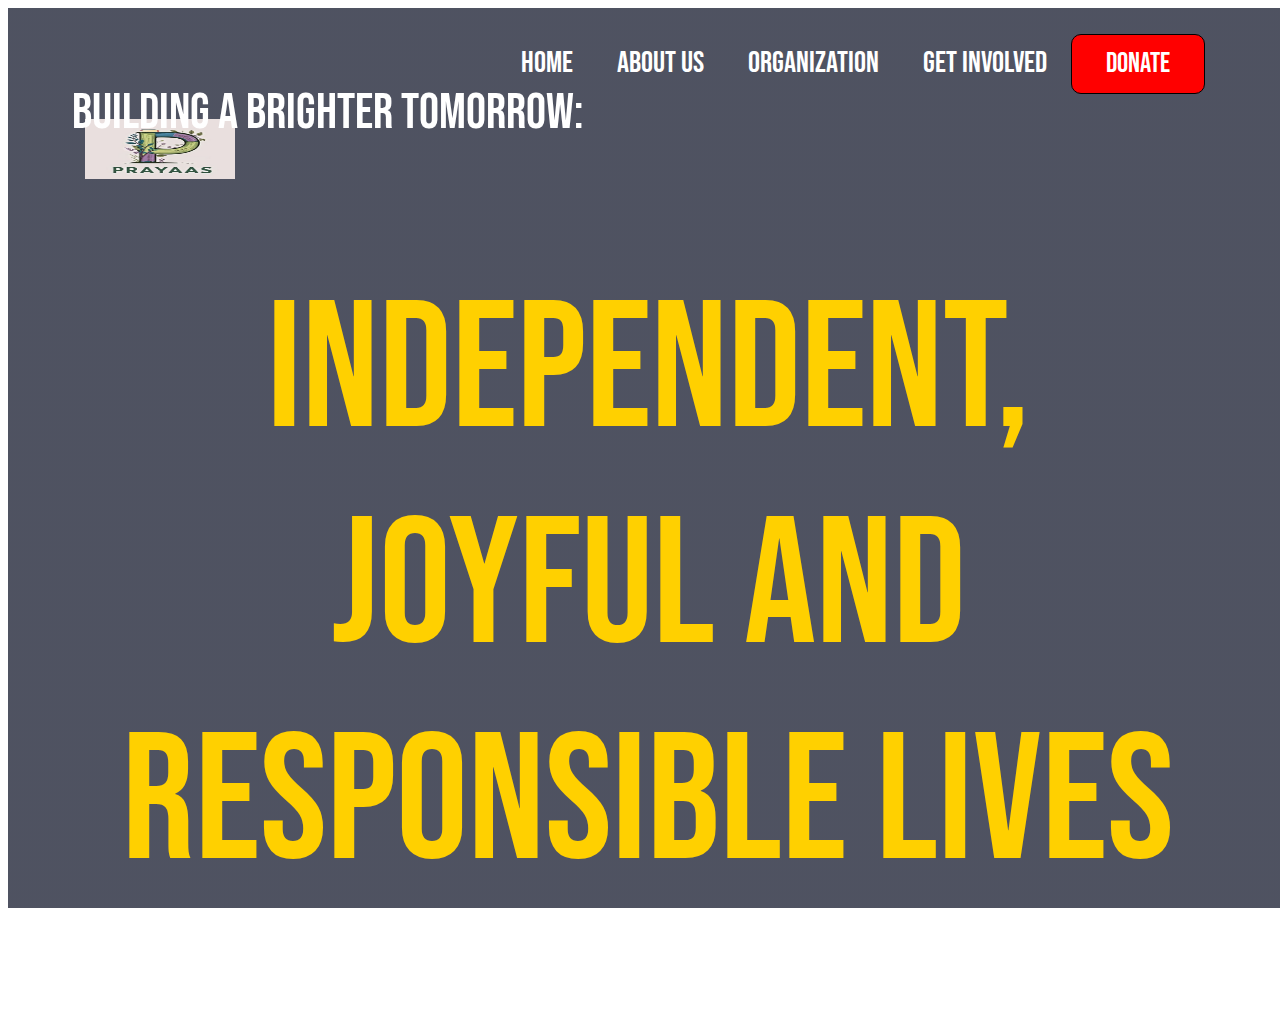
==== index.html @ 0877ba8b "Initial Commit" ====
<!DOCTYPE html>
<html lang="en">
<head>
    <meta charset="UTF-8">
    <meta name="viewport" content="width=device-width, initial-scale=1.0">
    <title>Team Prayas | Spreading Light & Hope Through Volunteerism</title>
    <script>
        window.location.href = "./Files/prayas-home.html";
    </script>
</head>
<body>
</body>
</html>
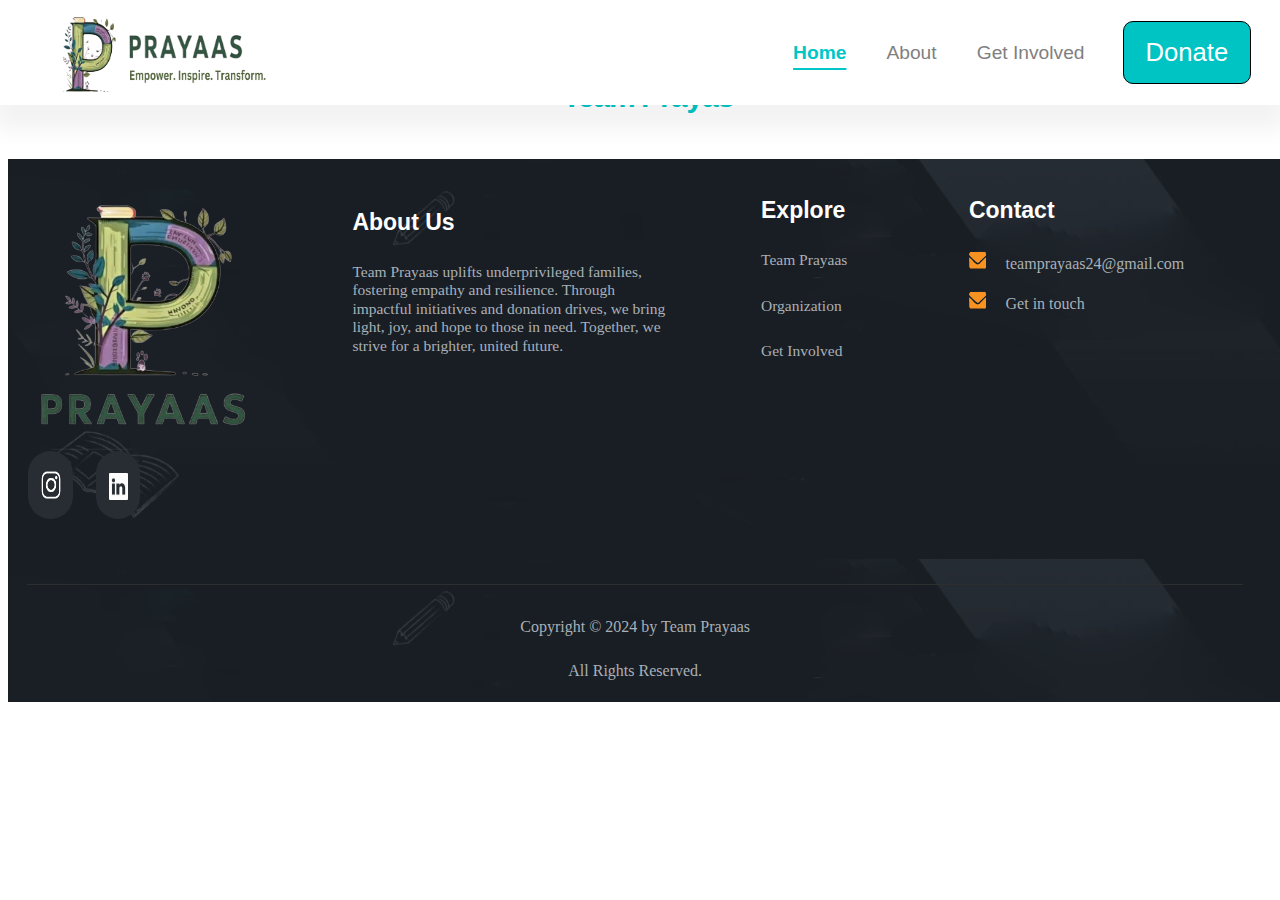
==== commit c7f9e937: "Merge pull request #2 from Angad-Deep/main" ====
--- a/index.html
+++ b/index.html
@@ -3,7 +3,45 @@
 <head>
     <meta charset="UTF-8">
     <meta name="viewport" content="width=device-width, initial-scale=1.0">
+    <meta name="description" content="Join Team Prayas this Diwali to spread light and joy! Volunteer with our student-led nonprofit to support underprivileged families. Sign up now for a meaningful experience and certificates of appreciation.">
+    <meta name="keywords" content="Volunteer with Team Prayas, Diwali donation campaign, student-led nonprofit, support underprivileged families, social impact, volunteer certificates, empathy and resilience, community upliftment, meaningful Diwali 2024, volunteering opportunities">
+    
+    <meta property="og:title" content="Volunteer with Team Prayas: Spread Light, Share Hope This Diwali">
+    <meta property="og:description" content="Join our student-led nonprofit this Diwali to bring joy to underprivileged families. Be part of a meaningful donation campaign and make a difference!">
+    <meta property="og:image" content="https://prayaas-official.github.io/org/Images/logo.jpeg">
+    <meta property="og:url" content="https://prayaas-official.github.io/org/Files/home.html">
+    <meta property="og:type" content="website">
+    <meta property="og:site_name" content="Team Prayas">
+    
+    <meta name="twitter:card" content="summary_large_image">
+    <meta name="twitter:title" content="Volunteer with Team Prayas: Spread Light, Share Hope This Diwali">
+    <meta name="twitter:description" content="Join us to support underprivileged families this Diwali. Volunteer now for a rewarding experience with our student-led nonprofit.">
+    <meta name="twitter:image" content="https://prayaas-official.github.io/org/Images/logo.jpeg">
+
     <title>Team Prayas | Spreading Light & Hope Through Volunteerism</title>
+    <link rel="icon" type="image/x-icon" href="../Images/icon.png">
+    
+    <script type="application/ld+json">
+        {
+        "@context": "https://schema.org",
+        "@type": "Organization",
+        "name": "Team Prayas",
+        "url": "https://angad-deep.github.io/prayas/Files/home.html",
+        "logo": "https://angad-deep.github.io/prayas/Images/logo.jpeg",
+        "description": "Join Team Prayas, a student-led nonprofit, for a meaningful Diwali donation campaign. Volunteer to spread joy and support underprivileged families while receiving certificates and letters of appreciation",
+        "sameAs": [
+            "https://www.instagram.com/_team_prayaas_",
+        ],
+        "contactPoint": [
+            {
+            "@type": "ContactPoint",
+            "email": "office.projectprabhav@gmail.com",
+            "contactType": "Customer Service",
+            "description": "Primary contact for customer service inquiries."
+            }
+        ]
+        }
+    </script>
     <script>
         window.location.href = "./Files/prayas-home.html";
     </script>
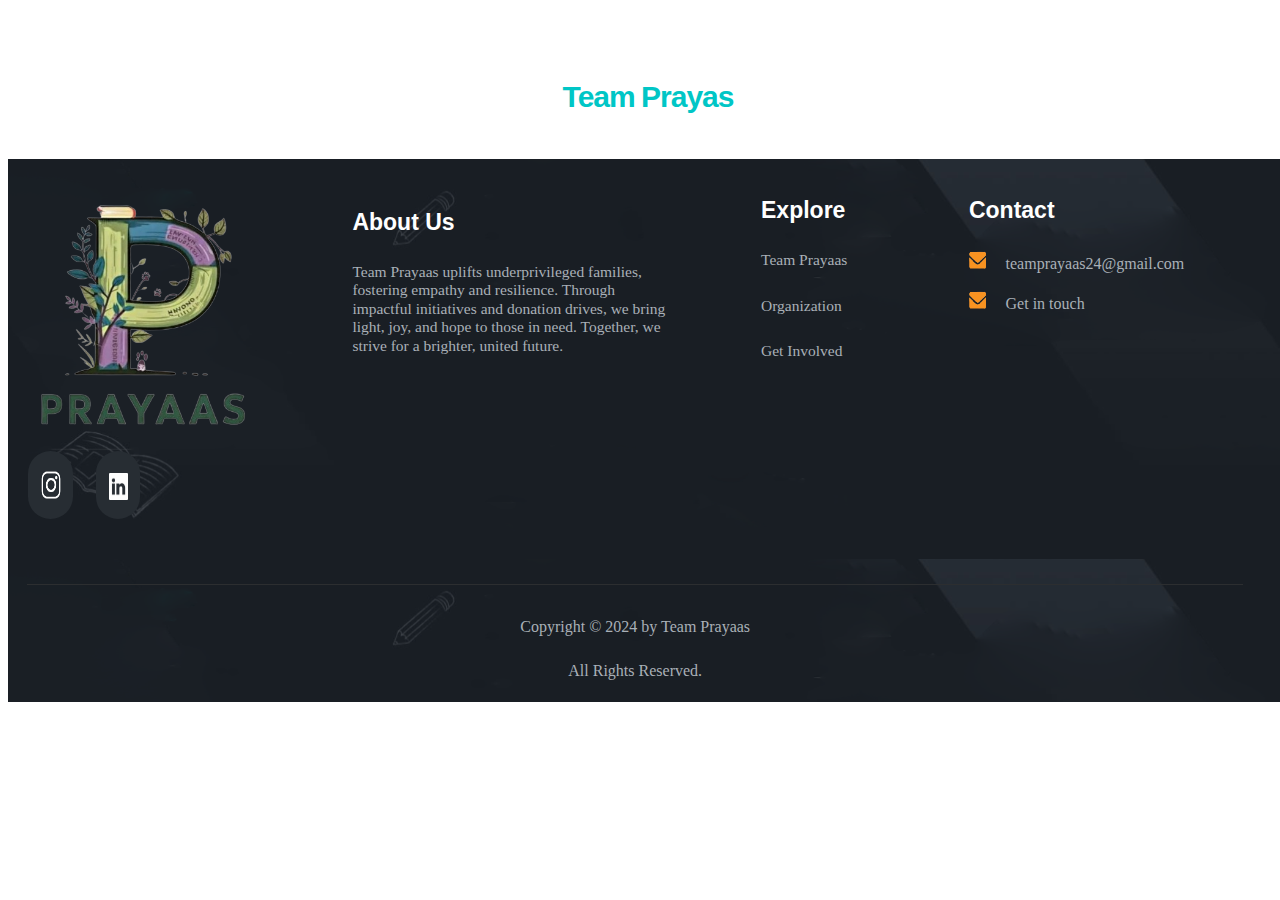
==== commit faabf2c3: "Merge pull request #7 from Angad-Deep/main" ====
--- a/index.html
+++ b/index.html
@@ -5,9 +5,9 @@
     <meta name="viewport" content="width=device-width, initial-scale=1.0">
     <meta name="description" content="Join Team Prayas this Diwali to spread light and joy! Volunteer with our student-led nonprofit to support underprivileged families. Sign up now for a meaningful experience and certificates of appreciation.">
     <meta name="keywords" content="Volunteer with Team Prayas, Diwali donation campaign, student-led nonprofit, support underprivileged families, social impact, volunteer certificates, empathy and resilience, community upliftment, meaningful Diwali 2024, volunteering opportunities">
-    
-    <meta property="og:title" content="Volunteer with Team Prayas: Spread Light, Share Hope This Diwali">
-    <meta property="og:description" content="Join our student-led nonprofit this Diwali to bring joy to underprivileged families. Be part of a meaningful donation campaign and make a difference!">
+
+    <meta property="og:title" content="Team Prayaas- Empowering Lives Through Social Impact & Campaigns">
+    <meta property="og:description" content="Empowering underprivileged families through empathy, resilience, and community action. Join us to make a lasting impact.">
     <meta property="og:image" content="https://prayaas-official.github.io/org/Images/logo.jpeg">
     <meta property="og:url" content="https://prayaas-official.github.io/org/Files/home.html">
     <meta property="og:type" content="website">
@@ -26,16 +26,16 @@
         "@context": "https://schema.org",
         "@type": "Organization",
         "name": "Team Prayas",
-        "url": "https://angad-deep.github.io/prayas/Files/home.html",
-        "logo": "https://angad-deep.github.io/prayas/Images/logo.jpeg",
+        "url": "https://prayaas-official.github.io/org/Files/home.html",
+        "logo": "https://prayaas-official.github.io/org/Images/logo.jpeg",
         "description": "Join Team Prayas, a student-led nonprofit, for a meaningful Diwali donation campaign. Volunteer to spread joy and support underprivileged families while receiving certificates and letters of appreciation",
         "sameAs": [
-            "https://www.instagram.com/_team_prayaas_",
+            "https://www.instagram.com/_team_prayaas_"
         ],
         "contactPoint": [
             {
             "@type": "ContactPoint",
-            "email": "office.projectprabhav@gmail.com",
+            "email": "teamprayaas24@gmail.com",
             "contactType": "Customer Service",
             "description": "Primary contact for customer service inquiries."
             }
@@ -43,7 +43,7 @@
         }
     </script>
     <script>
-        window.location.href = "./Files/prayas-home.html";
+        window.location.href = "./Files/home.html";
     </script>
 </head>
 <body>
